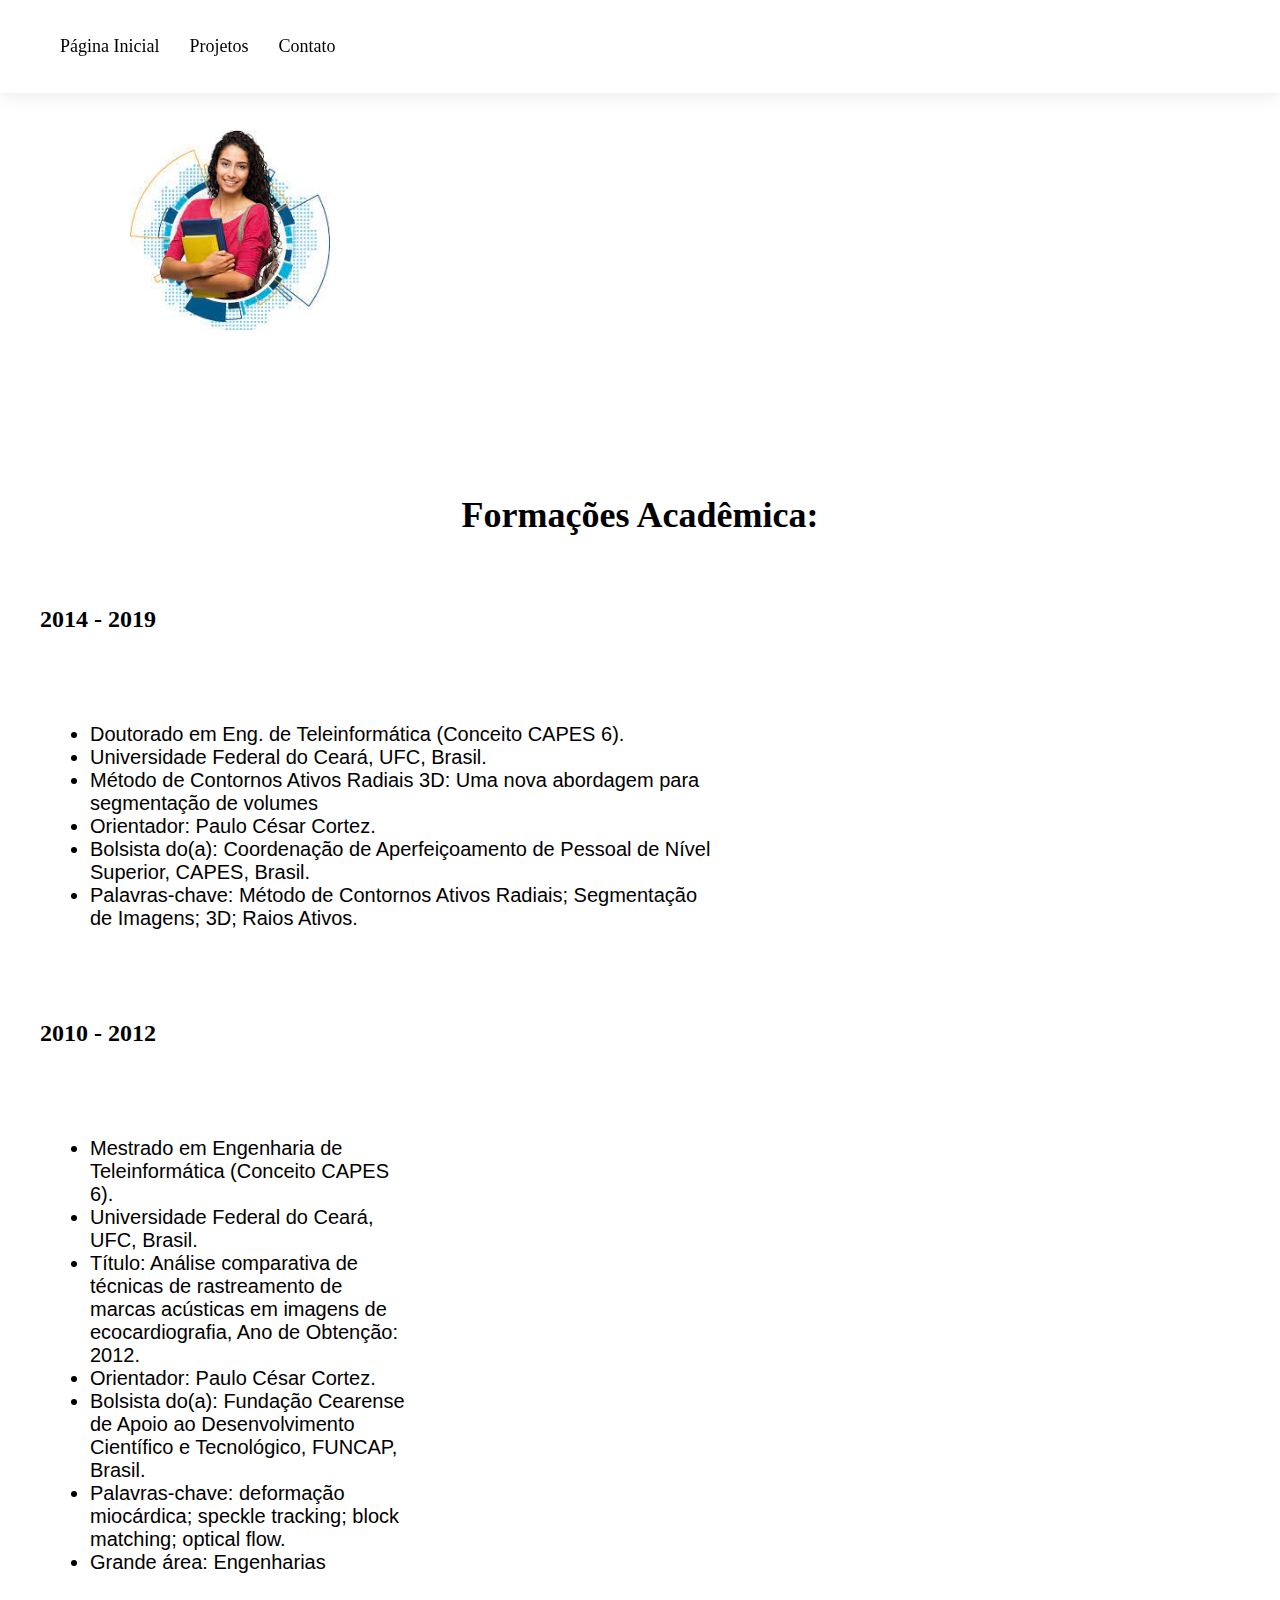
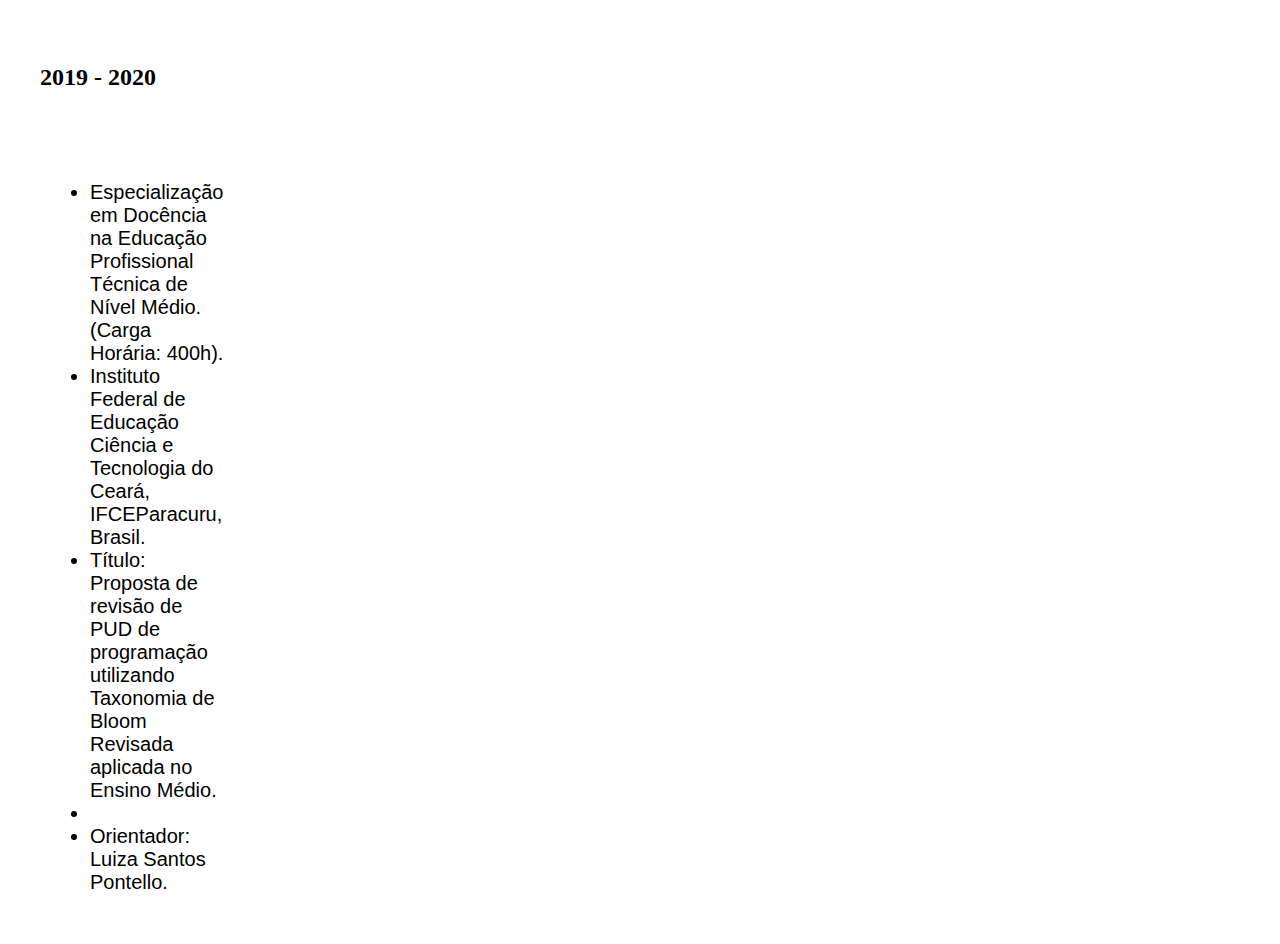
==== formacao.html @ c4af4b80 "commit teste" ====
<!DOCTYPE html>
<html lang="en">
<head>
    <meta charset="UTF-8">
    <meta http-equiv="X-UA-Compatible" content="IE=edge">
    <meta name="viewport" content="width=device-width, initial-scale=1.0">
    <link rel="stylesheet" href="css/folha.css">
    <title>Document</title>
</head>
<body>
    <header>
        <nav class="nav">
          <ul>
            <li><a href="index.html">Página Inicial</a></li>
            <li><a href="#projetos">Projetos</a></li>
            <li><a href="#contato">Contato</a></li>
          </ul>
        </nav>
    </header>

    <img src="imgs/estudante3" class="estudante" alt="">

    <section id="projetos" class="section">
        <div class="container">
          <h2 class="title">Formações Acadêmica:</h2>
            
            
<div class="project-info">
    <h3 class="subtitle">2014 - 2019</h3>
<div class="lista">            
<ul>
    <li>
        Doutorado em Eng. de Teleinformática (Conceito CAPES 6). 
    </li>
    <li>
        Universidade Federal do Ceará, UFC, Brasil. 
    </li>
    <li>
        Método de Contornos Ativos Radiais 3D: Uma nova abordagem para segmentação de volumes
    <li>
        Orientador: Paulo César Cortez. 
    </li>
    <li>
        Bolsista do(a): Coordenação de Aperfeiçoamento de Pessoal de Nível Superior, CAPES, Brasil. 
    </li>
    <li>
        Palavras-chave: Método de Contornos Ativos Radiais; Segmentação de Imagens; 3D; Raios Ativos.
    </li>
</ul>
</div>


<div class="project-info">
    <h3 class="subtitle">2010 - 2012</h3>
<div class="lista">            
<ul>
    <li>
        Mestrado em Engenharia de Teleinformática (Conceito CAPES 6).  
    </li>
    <li>
        Universidade Federal do Ceará, UFC, Brasil. 
    </li>
    <li>
        Título: Análise comparativa de técnicas de rastreamento de marcas acústicas em imagens de ecocardiografia, Ano de Obtenção: 2012.
    <li>
        Orientador: Paulo César Cortez. 
    </li>
    <li>
        Bolsista do(a): Fundação Cearense de Apoio ao Desenvolvimento Científico e Tecnológico, FUNCAP, Brasil. 
    </li>
    <li>
        Palavras-chave: deformação miocárdica; speckle tracking; block matching; optical flow.
    </li>
    <li>
        Grande área: Engenharias
    </li>
</ul>
</div>



<div class="project-info">
    <h3 class="subtitle">2019 - 2020</h3>
<div class="lista">            
<ul>
    <li>
        Especialização em Docência na Educação Profissional Técnica de Nível Médio. (Carga Horária: 400h).  
    </li>
    <li>
        Instituto Federal de Educação Ciência e Tecnologia do Ceará, IFCEParacuru, Brasil. 
    </li>
    <li>
        Título: Proposta de revisão de PUD de programação utilizando Taxonomia de Bloom Revisada aplicada no Ensino Médio.     <li>
        
    </li>
    <li>
        Orientador: Luiza Santos Pontello. 
    </li>
    
</ul>
</div>



</body> 

</html>
---- css/folha.css ----
body{
    background-size: cover;
    background-repeat: no-repeat;
    margin: 0%;
    padding: 0%;

}
/* Cabeçalho */
header {
  display: flex;
  justify-content: space-between;
  align-items: center;
  padding: 20px;
  position: fixed;
  top: 0;
  left: 0;
  right: 0;
  background-color: #fff;
  box-shadow: 0px 0px 20px rgba(0, 0, 0, 0.1);
  z-index: 1;
}

.nav ul {
  display: flex;
  list-style: none;
}

.nav li:not(:last-child) {
  margin-right: 30px;
}

.nav a {
  text-decoration: none;
  color: #000;
  font-size: 18px;
  font-weight: 400;
  transition: all 0.3s ease;
}

.estudante{
  margin: 130px;

  
}

.banner {
  height: 340px;
  background-image: url('banner.jpg');
  background-position: center;
  background-size: cover;
  position: relative;
}

.overlay {
  position: absolute;
  top: 0;
  left: 0;
  right: 0;
  bottom: 20px;
  background-color: rgba(0, 0, 0, 0.5);
}

.banner h1 {
  position: absolute;
  top: 50%;
  left: 50%;
  transform: translate(-50%, -50%);
  color: #4d4747;
  font-size: 48px;
  font-weight: 600;
  text-align: center;
}



.title {
  font-size: 36px;
  font-weight: 600;
  text-align: center;
  margin-bottom: 40px;
  font-family: Cambria, Cochin, Georgia, Times, 'Times New Roman', serif;
  margin: 30px;
}

.infor {
	font-size: 20px;
  text-align: justify;
  font-family: 'Segoe UI', Tahoma, Geneva, Verdana, sans-serif;
  margin: 4%;
}

.lista{
  margin: 50px;
  font-family: 'Gill Sans', 'Gill Sans MT', Calibri, 'Trebuchet MS', sans-serif;
  font-size: 20px;
  
}

.descri {
	font-size: 20px;
    text-align: left;
    font-family: Impact, Haettenschweiler, 'Arial Narrow Bold', sans-serif;
    
    
}

/* Projetos */
.project {
  display: flex;
  margin-bottom: 60px;
  width: 40%;
  margin-right: 20px;
  margin: 100px;
}


.project-info {
  width: 60%;
}

.subtitle {
  font-size: 24px;
  font-weight: 600;
  margin-bottom: 10px;
  padding: 40px;
}

.button {
  display: inline-block;
  padding: 20px;
  background-color:rgba(0, 0, 0, 0.5);
  color: #fff;
  font-size: 20px;
  font-weight: 600;
  text-decoration: none;
  border-radius: 60px;
  transition: all 0.3s ease;
  margin: 10px;
}


img{
	width: 200px;
	height: 200px;
	border-radius: 50px;
	margin: 50px;
	padding: 0px;
}
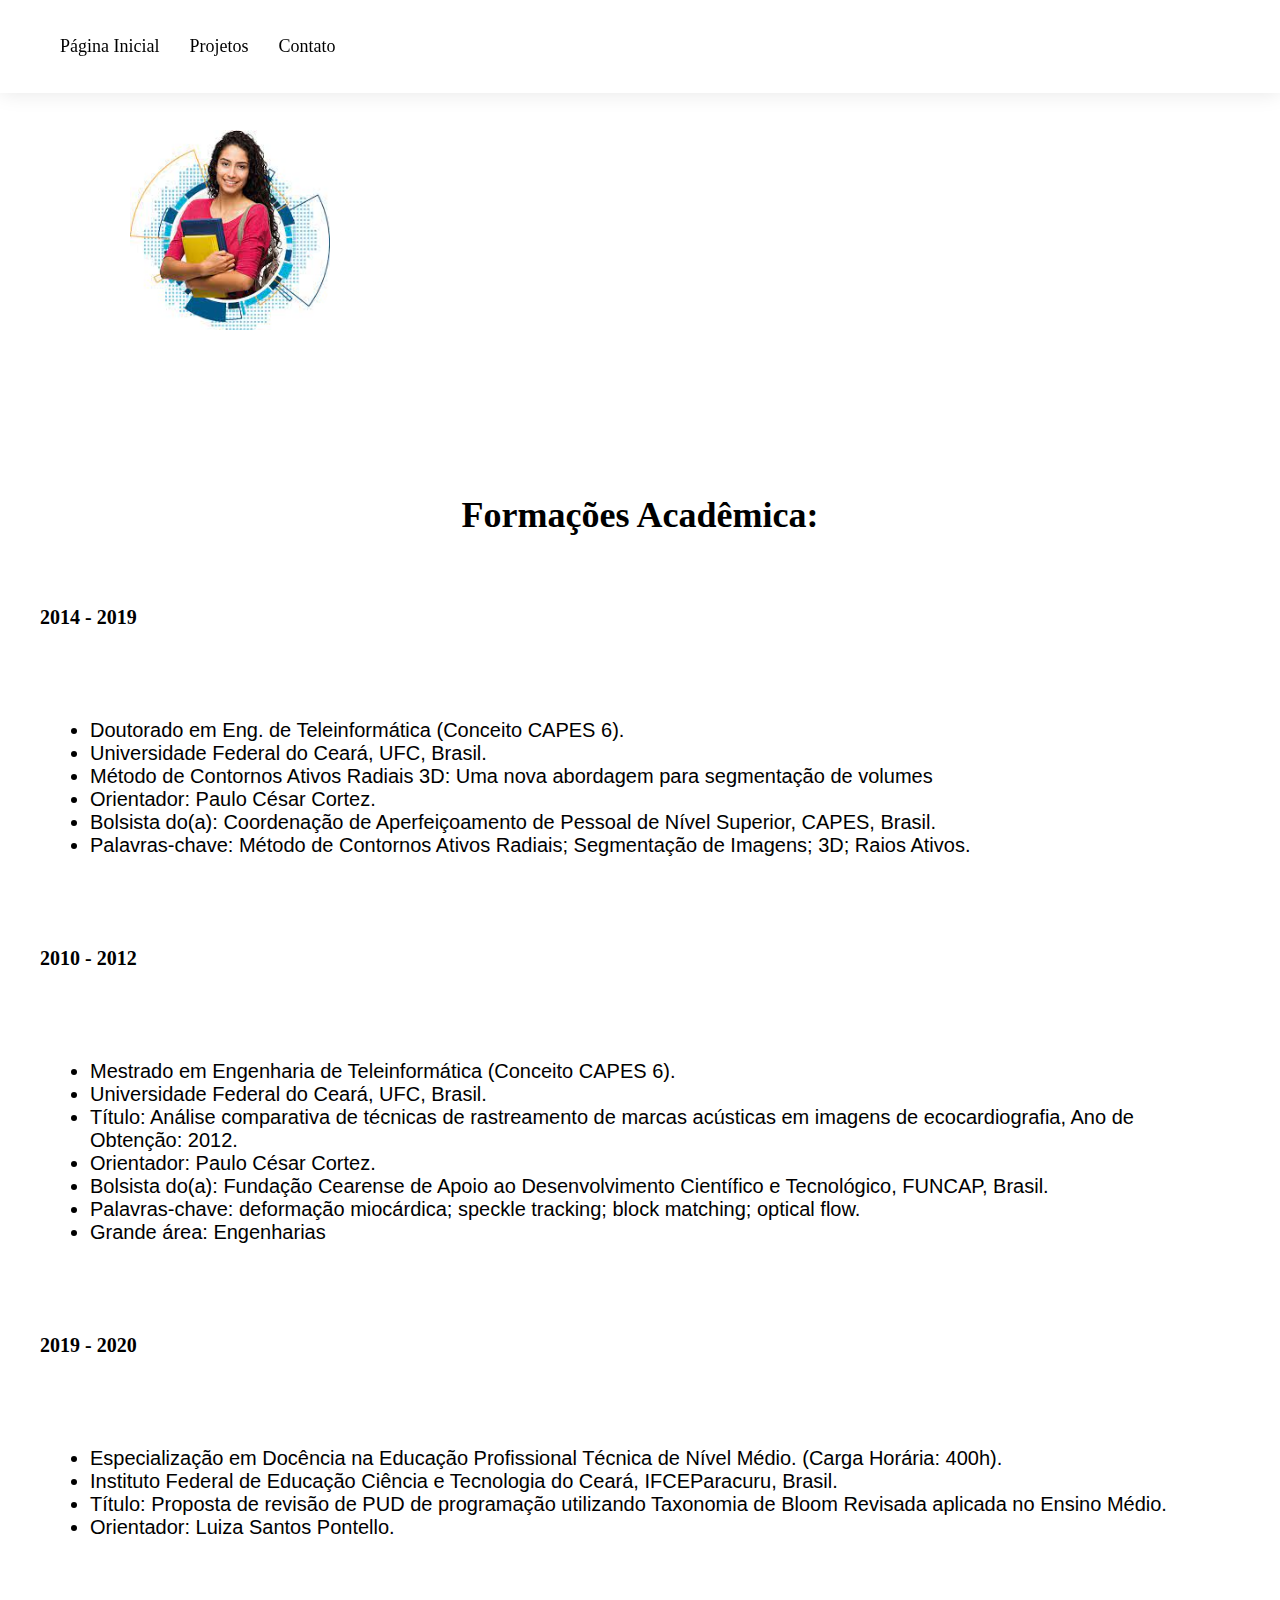
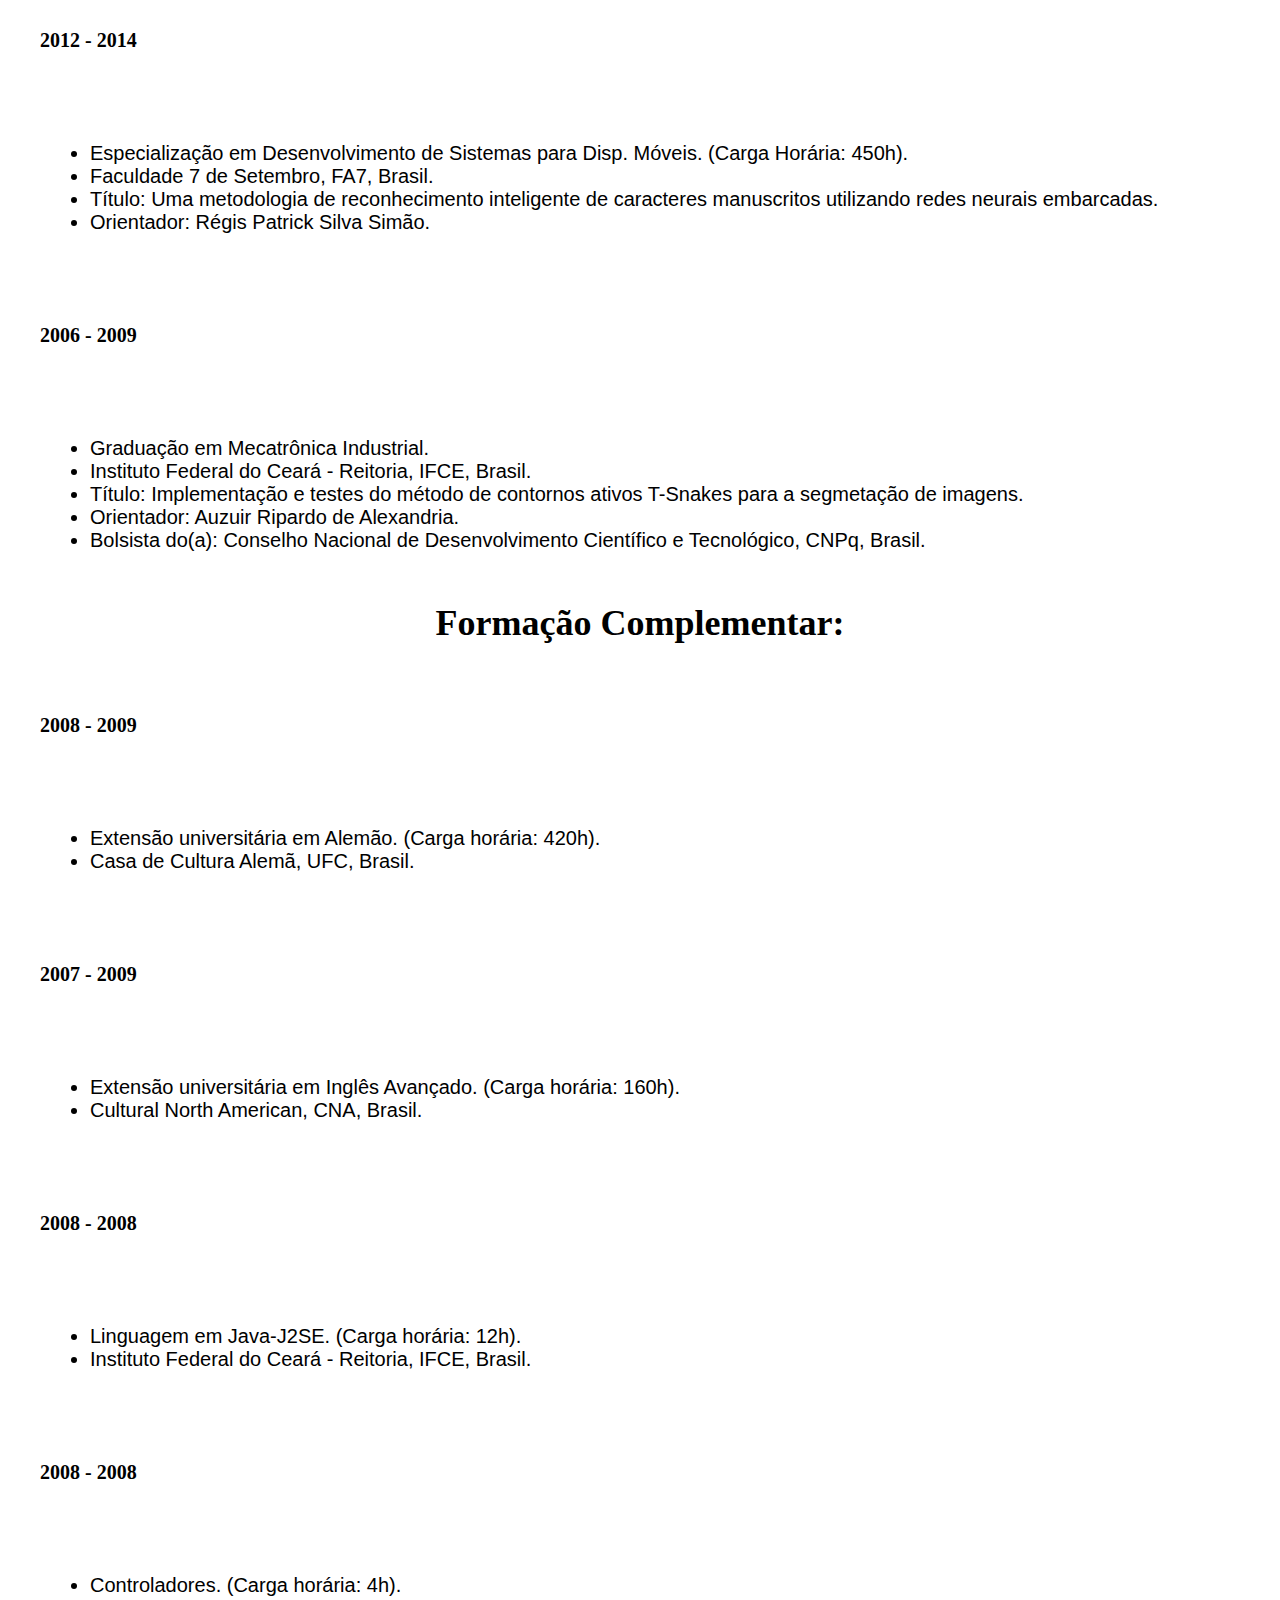
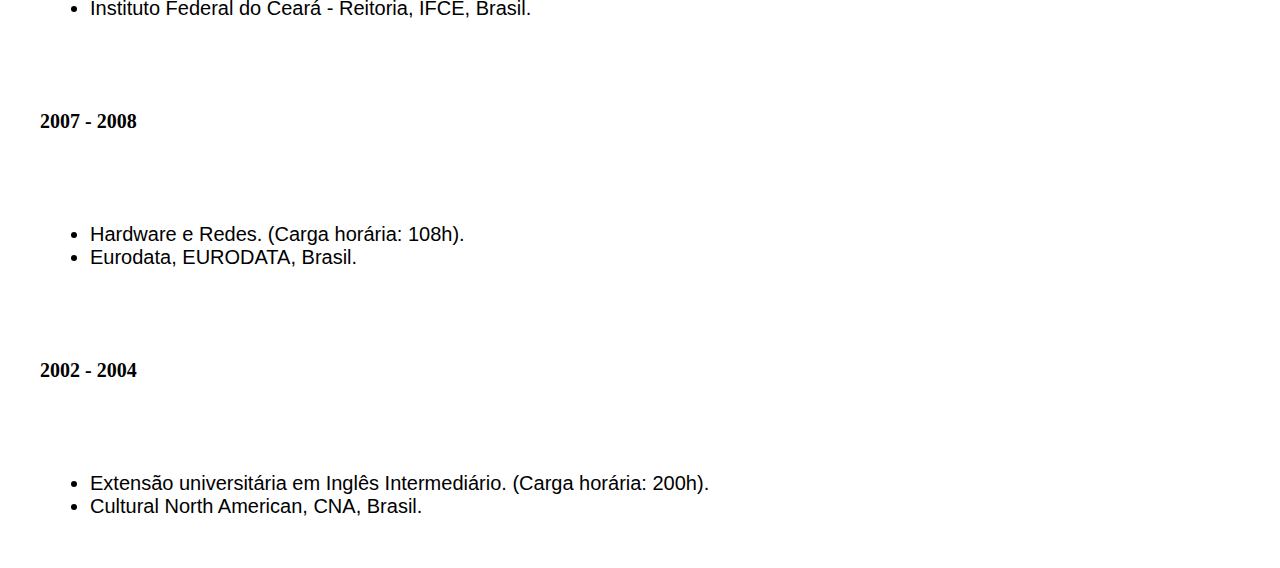
==== commit b63d2b78: "ultimo commit" ====
--- a/formacao.html
+++ b/formacao.html
@@ -5,7 +5,7 @@
     <meta http-equiv="X-UA-Compatible" content="IE=edge">
     <meta name="viewport" content="width=device-width, initial-scale=1.0">
     <link rel="stylesheet" href="css/folha.css">
-    <title>Document</title>
+    <title>Formação Acadêmica</title>
 </head>
 <body>
     <header>
@@ -20,12 +20,11 @@
 
     <img src="imgs/estudante3" class="estudante" alt="">
 
-    <section id="projetos" class="section">
-        <div class="container">
-          <h2 class="title">Formações Acadêmica:</h2>
+    
+    <h2 class="title">Formações Acadêmica:</h2>
             
-            
-<div class="project-info">
+ <!-- projetos // section // project-info // subtittle  -->           
+
     <h3 class="subtitle">2014 - 2019</h3>
 <div class="lista">            
 <ul>
@@ -50,7 +49,7 @@
 </div>
 
 
-<div class="project-info">
+
     <h3 class="subtitle">2010 - 2012</h3>
 <div class="lista">            
 <ul>
@@ -79,7 +78,7 @@
 
 
 
-<div class="project-info">
+
     <h3 class="subtitle">2019 - 2020</h3>
 <div class="lista">            
 <ul>
@@ -90,8 +89,7 @@
         Instituto Federal de Educação Ciência e Tecnologia do Ceará, IFCEParacuru, Brasil. 
     </li>
     <li>
-        Título: Proposta de revisão de PUD de programação utilizando Taxonomia de Bloom Revisada aplicada no Ensino Médio.     <li>
-        
+        Título: Proposta de revisão de PUD de programação utilizando Taxonomia de Bloom Revisada aplicada no Ensino Médio.    
     </li>
     <li>
         Orientador: Luiza Santos Pontello. 
@@ -101,7 +99,129 @@
 </div>
 
 
-
+<h3 class="subtitle">2012 - 2014</h3>
+<div class="lista">            
+<ul>
+    <li>
+        Especialização em Desenvolvimento de Sistemas para Disp. Móveis. (Carga Horária: 450h). 
+    </li>
+    <li>
+        Faculdade 7 de Setembro, FA7, Brasil. 
+    </li>
+    <li>
+        Título: Uma metodologia de reconhecimento inteligente de caracteres manuscritos utilizando redes neurais embarcadas.    
+    </li>
+    <li>
+        Orientador: Régis Patrick Silva Simão.  
+    </li>
+    
+</ul>
+</div>
+
+
+
+<h3 class="subtitle">2006 - 2009</h3>
+<div class="lista">            
+<ul>
+    <li>
+        Graduação em Mecatrônica Industrial. 
+    </li>
+    <li>
+        Instituto Federal do Ceará - Reitoria, IFCE, Brasil. 
+    </li>
+    <li>
+        Título: Implementação e testes do método de contornos ativos T-Snakes para a segmetação de imagens.
+    </li>
+    <li>
+        Orientador: Auzuir Ripardo de Alexandria. 
+    </li>
+   <li>
+    Bolsista do(a): Conselho Nacional de Desenvolvimento Científico e Tecnológico, CNPq, Brasil. 
+   </li> 
+</ul>
+</div>
+
+
+
+<h2 class="title">Formação Complementar:</h2>
+
+<h3 class="subtitle">2008 - 2009</h3>
+<div class="lista">            
+<ul>
+    <li>
+        Extensão universitária em Alemão. (Carga horária: 420h). 
+    </li>
+    <li>
+        Casa de Cultura Alemã, UFC, Brasil. 
+    </li>
+</div>
+
+
+
+
+
+
+<h3 class="subtitle">2007 - 2009</h3>
+<div class="lista">            
+<ul>
+    <li>
+        Extensão universitária em Inglês Avançado. (Carga horária: 160h). 
+    </li>
+    <li>
+        Cultural North American, CNA, Brasil. 
+    </li>
+</div>
+
+
+
+<h3 class="subtitle">2008 - 2008</h3>
+<div class="lista">            
+<ul>
+    <li>
+        Linguagem em Java-J2SE. (Carga horária: 12h). 
+    </li>
+    <li>
+        Instituto Federal do Ceará - Reitoria, IFCE, Brasil.  
+    </li>
+</div>
+
+
+<h3 class="subtitle">2008 - 2008</h3>
+<div class="lista">            
+<ul>
+    <li>
+        Controladores. (Carga horária: 4h). 
+    </li>
+    <li>
+        Instituto Federal do Ceará - Reitoria, IFCE, Brasil. 
+    </li>
+</div>
+
+
+
+<h3 class="subtitle">2007 - 2008</h3>
+<div class="lista">            
+<ul>
+    <li>
+        Hardware e Redes. (Carga horária: 108h). 
+    </li>
+    <li>
+        Eurodata, EURODATA, Brasil. 
+    </li>
+</div>
+
+
+
+<h3 class="subtitle">2002 - 2004</h3>
+<div class="lista">            
+<ul>
+    <li>
+        Extensão universitária em Inglês Intermediário. (Carga horária: 200h).  
+    </li>
+    <li>
+        Cultural North American, CNA, Brasil. 
+    </li>
+</div>
 </body> 
 
 </html>--- a/css/folha.css
+++ b/css/folha.css
@@ -94,7 +94,7 @@
   margin: 50px;
   font-family: 'Gill Sans', 'Gill Sans MT', Calibri, 'Trebuchet MS', sans-serif;
   font-size: 20px;
-  
+
 }
 
 .descri {
@@ -120,9 +120,8 @@
 }
 
 .subtitle {
-  font-size: 24px;
-  font-weight: 600;
-  margin-bottom: 10px;
+  font-size: 20px;
+  margin-bottom: 30px;
   padding: 40px;
 }
 
